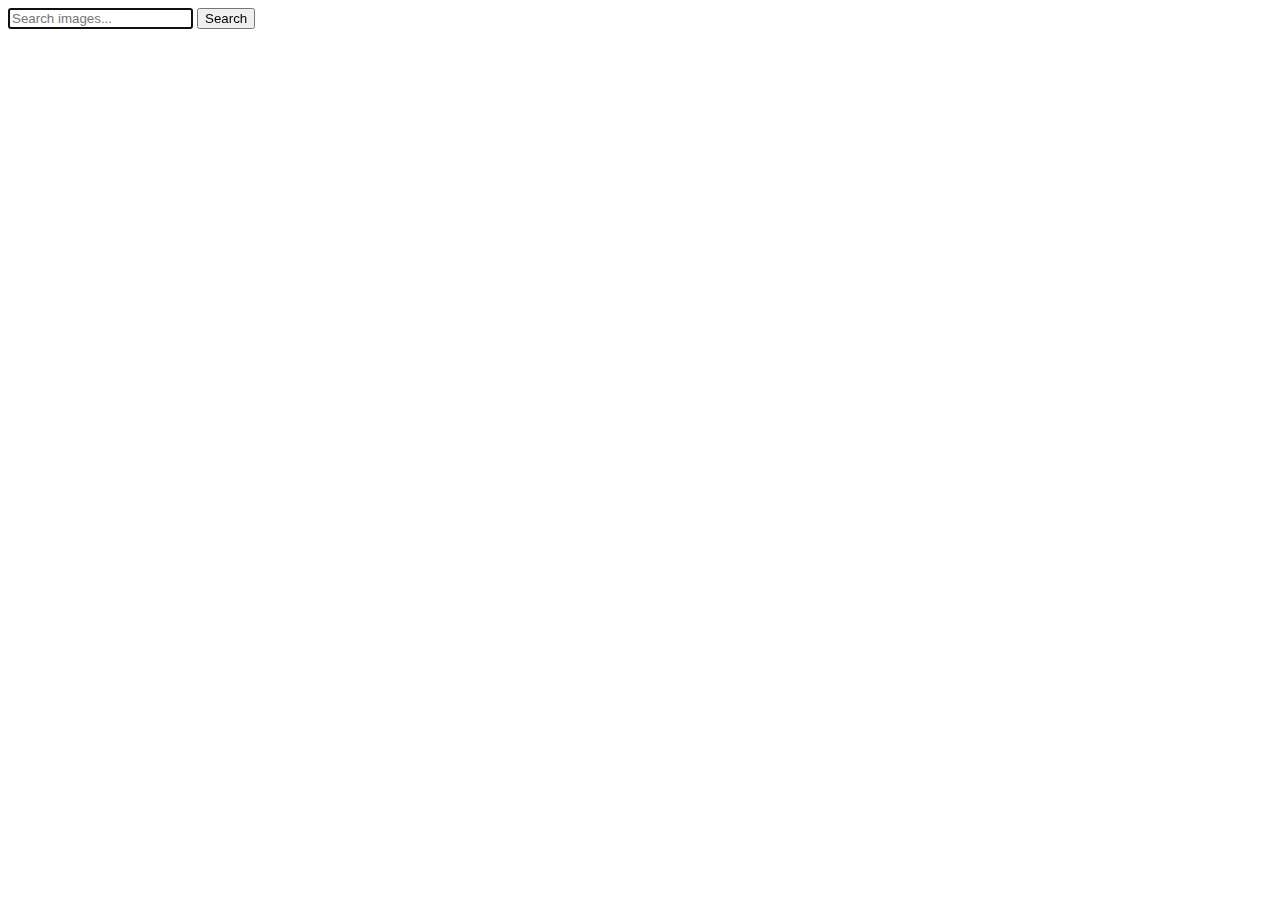
==== index.html @ 75095add "Deploying to gh-pages from @ BuenoAmigo/goit-js-hw-12@c9de8492ff8541064b7def8c5072bde39534d095 🚀" ====
<!DOCTYPE html>
<html lang="en">
  <head>
    <meta charset="UTF-8" />
    <link rel="icon" type="image/svg+xml" href="/favicon.svg" />
    <meta name="viewport" content="width=device-width, initial-scale=1.0" />
    <title>goit-js-hw-12</title>
    
    <script type="module" crossorigin src="/goit-js-hw-12/commonHelpers.js"></script>
    <link rel="modulepreload" crossorigin href="/goit-js-hw-12/assets/vendor-acbca2f4.js">
    <link rel="stylesheet" href="/goit-js-hw-12/assets/vendor-a51daae5.css">
    <link rel="stylesheet" href="/goit-js-hw-12/assets/index-c791438b.css">
  </head>
  <body>
    <div class="form-wrap container">
      <form class="search-form">
        <input
          type="text"
          name="searchRequest"
          placeholder="Search images..."
          autofocus
        />
        <button type="search" class="searchBtn">Search</button>
      </form>
    </div>
    <div class="loader" id="loader"></div>
    <div class="gallery container">
      <ul class="gallery-list"></ul>
    </div>
    
  </body>
</html>
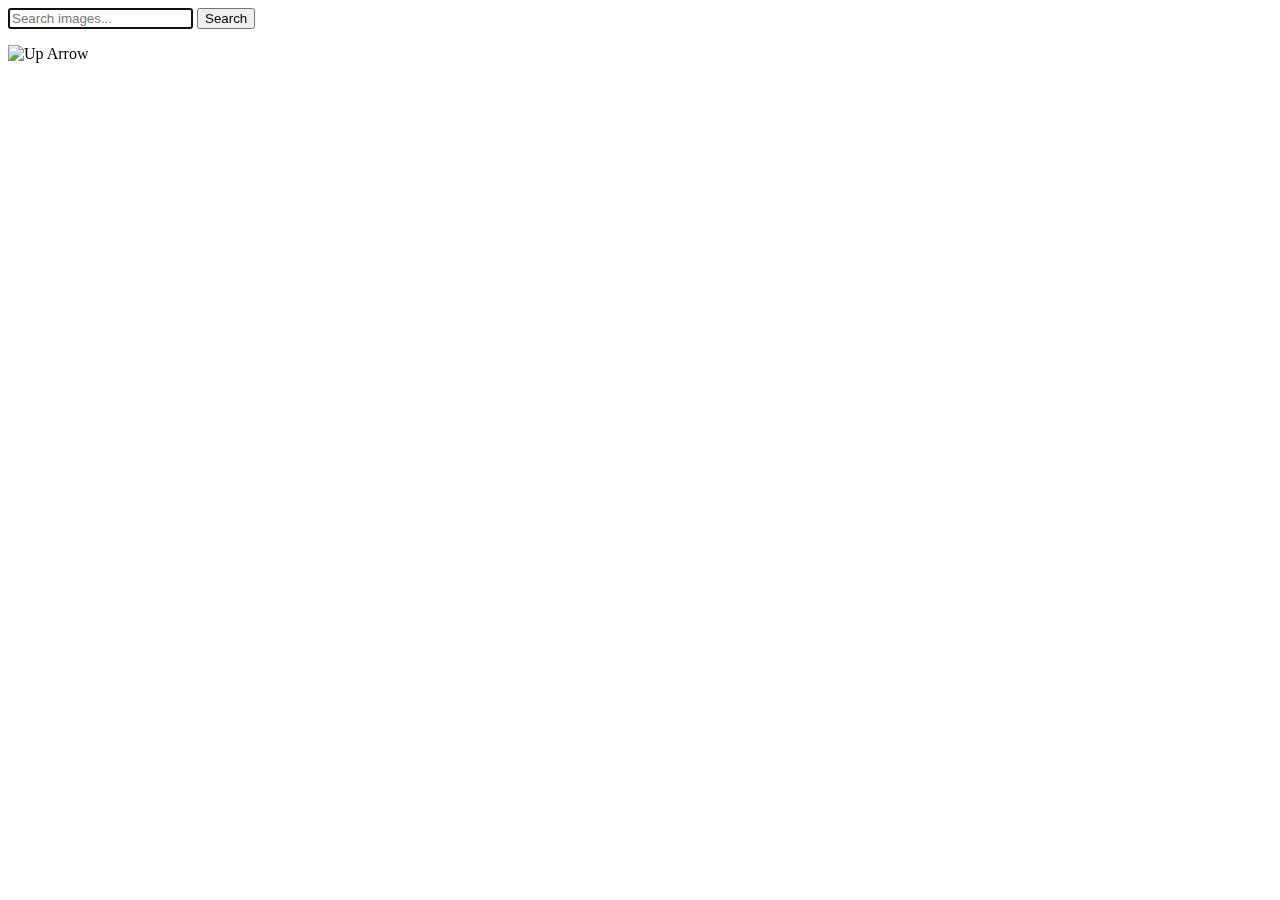
==== commit 091830ff: "Deploying to gh-pages from @ BuenoAmigo/goit-js-hw-12@07408d3df01bbba888c625a3c6ef9a7d177fcd1e 🚀" ====
--- a/index.html
+++ b/index.html
@@ -7,9 +7,9 @@
     <title>goit-js-hw-12</title>
     
     <script type="module" crossorigin src="/goit-js-hw-12/commonHelpers.js"></script>
-    <link rel="modulepreload" crossorigin href="/goit-js-hw-12/assets/vendor-acbca2f4.js">
+    <link rel="modulepreload" crossorigin href="/goit-js-hw-12/assets/vendor-063017c3.js">
     <link rel="stylesheet" href="/goit-js-hw-12/assets/vendor-a51daae5.css">
-    <link rel="stylesheet" href="/goit-js-hw-12/assets/index-c791438b.css">
+    <link rel="stylesheet" href="/goit-js-hw-12/assets/index-cb3df3d3.css">
   </head>
   <body>
     <div class="form-wrap container">
@@ -23,12 +23,16 @@
         <button type="search" class="searchBtn">Search</button>
       </form>
     </div>
-    <div class="loader" id="loader"></div>
     <div class="gallery container">
       <ul class="gallery-list"></ul>
+    </div>
+    <div class="loadMore container">
+      <button class="loadMoreBtn" hidden>Load more</button>
+    </div>
+    <div class="loader" id="loader"></div>
+    <div class="go-topBtn">
+      <img src="/goit-js-hw-12/assets/upArrow-min-a205637b.svg" alt="Up Arrow" class="go-TopIMG" />
     </div>
     
   </body>
 </html>
-
-
